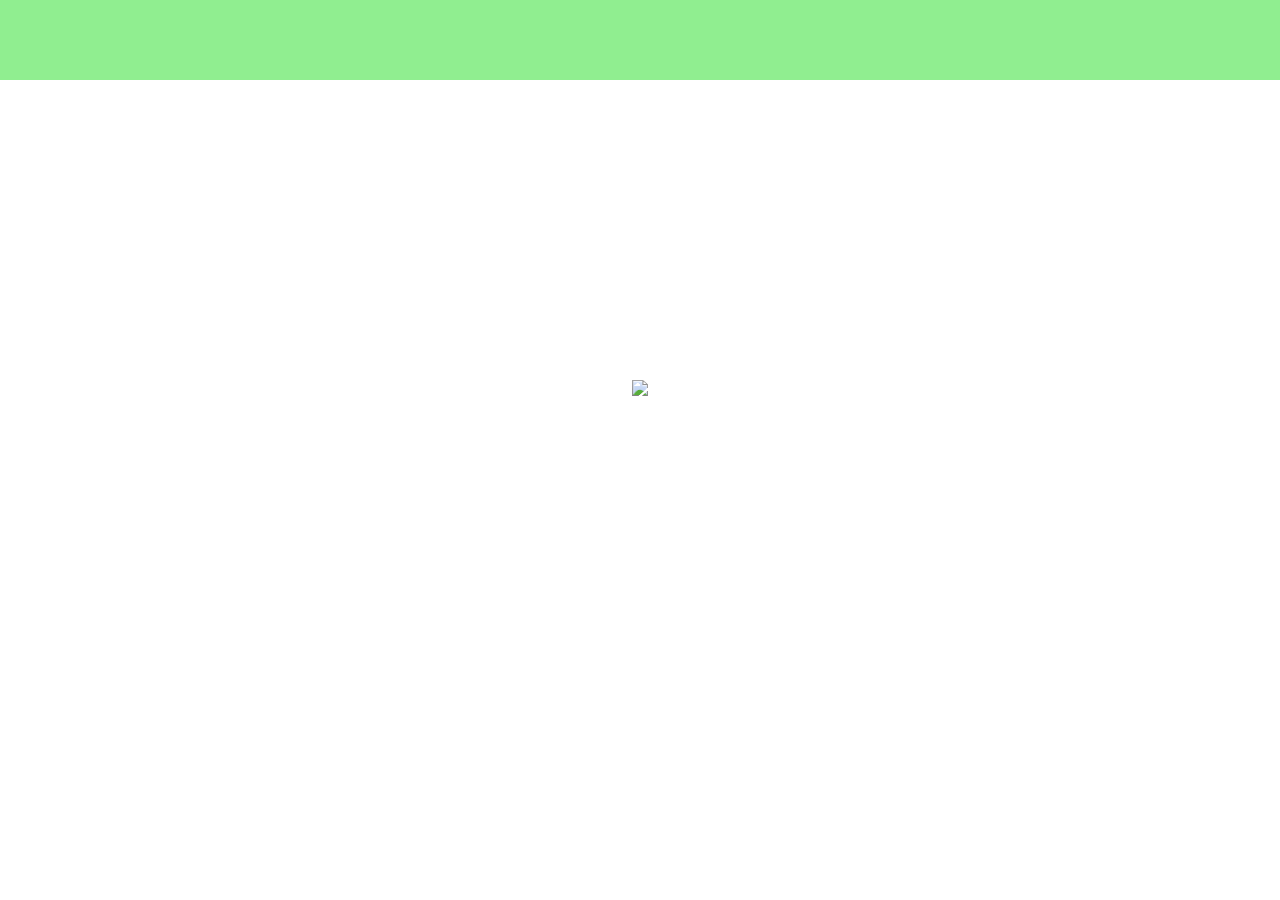
==== Sample/index.html @ 3f920d2b "Sampleフォルダ作成" ====
<!DOCTYPE html>
<html lang="ja">
<head>
    <meta charset="UTF-8">
    <meta name="viewport" content="width=device-width, initial-scale=1.0">
    <title>上田さん案</title>
    <link rel="stylesheet" href="css/index.css">
</head>
<body>
    <header></header>
    <div class="mainVisual">
        <svg>
            <defs>
                <mask id="mask">
                    <circle id="circle" cx="50%" cy="50%" r="0" />
                </mask>
            </defs>
        </svg>
        <div class="mainVisual__back"></div>
        <img src="assets/img/Union.png" class="mainVisual__arrow"/>
        <img src="assets/img/bee.svg" class="mainVisual__bee"/>
        <div class="mainVisual__textContainer">
            <p class="mainVisual__text">あらゆるものを循環させる</p>
            <p class="mainVisual__text --sub">We circulate our world</p>
        </div>
        <div class="mainVisual__links">
            <a href="https://www.jeplan.co.jp/technology/fashion/" class="pageTransition__link">
                <div class="pageTransitionButton">
                    <div class="pageTransition__container">
                        <img src="assets/img/Group 143.png" alt="" class="pageTransition__image">
                        <p class="pageTransition__text">服から服を作る</p>
                    </div>
                </div>
            </a>
            <a href="https://www.jeplan.co.jp/technology/bottle/" class="pageTransition__link">
                <div class="pageTransitionButton">
                    <div class="pageTransition__container">
                        <img src="assets/img/ボトル素材.png" alt="" class="pageTransition__image">
                        <p class="pageTransition__text">ボトルからボトルを作る</p>
                    </div>
                </div>
            </a>
        </div>
    </div>
    <script src="js/index.js"></script>
</body>
</html>
---- Sample/css/index.css ----
*{
    margin: 0;
    padding: 0;
    box-sizing: border-box;
    color: #4b4b4b;
}
html{
  font-size: 62.5%;
}
a{
    text-decoration: none;
}
svg{
    position: absolute;
    width: 100%;
    height: 700px;
}
header{
    height: 80px;
    background-color: lightgreen;
}
#circle{
    fill: #fff;
    animation: resize 2s 11s linear forwards;
}
@keyframes resize {
    0% {
        r: 0;
    }
    100% {
        r: 100%;
    }
}
.mainVisual{
    position: relative;
    display: flex;
    flex-direction: column;
    align-items: center;
    justify-content: center;
    height: 700px;
    overflow: hidden;
}
.mainVisual__back{
    position: absolute;
    width: 100%;
    height: 700px;
    background-color: #A3CBB2;
    background-image: url(../assets/img/Frame165.png);
    background-position: bottom left;
    mask: url(#mask);
    animation: mainVisual__back 10s linear infinite;
}
@keyframes mainVisual__back{
    from{
        background-position: bottom left;
    }
    to{
        background-position: 0 700px;
    }
}
.mainVisual__arrow{
    position: absolute;
    height: 100px;
    animation: mainVisual__arrow 5s linear forwards,
    fullTurn 10s linear infinite;
}
@keyframes mainVisual__arrow{
    to{
        height: 600px;
    }
}
@keyframes fullTurn{
    from{
        transform: rotateZ(0);
    }
    to{
        transform: rotateZ(360deg);
    }
}
.mainVisual__bee{
    opacity: 0;
    animation: makeDisplay 2s 9s linear forwards;
}
@keyframes makeDisplay{
    from{
        opacity: 0;
    }
    to{
        opacity: 1;
    }
}
.mainVisual__textContainer{
    display: flex;
    flex-direction: column;
    align-items: center;
    transform: translateY(-45px);
    opacity: 0;
    animation:  makeDisplay 2s 5s linear forwards,
     resetTransform 2s 7s linear forwards;
}
@keyframes resetTransform{
    to{
        transform: none;
    }
}
.mainVisual__text{
    font-family: BIZ UDPGothic;
    font-size: 31px;
    font-weight: 700;
    line-height: 31px;
    letter-spacing: 0.15em;
}
.mainVisual__text.--sub{
    font-family: BIZ UDPGothic;
    font-size: 20px;
    font-weight: 700;
    line-height: 20px;
    letter-spacing: 0.15em;
}
.mainVisual__links{
    position: absolute;
    display: flex;
    column-gap: 550px;
    opacity: 0;
    pointer-events: none;
    animation: makeDisplay 2s 13s forwards,
    makeDisplayBlock 2s 13s forwards
}
@keyframes makeDisplayBlock{
    to{
        pointer-events: auto;
    }
}
.pageTransition__link{
    border-radius: 50%;
    transform: scale(0.1);
    transition: transform 2s;
}
.pageTransition__link.hovered{
    transform: scale(1);
}
.pageTransitionButton{
    display: flex;
    justify-content: center;
    align-items: center;
    background-color: #fff;
    width: 350px;
    height: 350px;
    border-radius: 50%;
    box-shadow: 0 0 20px 20px #fff;
}
.pageTransition__container{
    position: relative;
    display: flex;
    flex-direction: column;
    justify-content: center;
    align-items: center;
    row-gap: 20px;
    opacity: 0;
    transition: opacity 2s;
}
.pageTransition__container.hovered{
    opacity: 1;
}
.pageTransitionButton::before,.pageTransitionButton::after{
    content: "";
    position: absolute;
    display: block;
    width: 110%;
    height: 110%;
    border: 2px solid #fff;
    border-radius: 60% 80%;
    animation: fullTurn 10s linear infinite;
}
.pageTransitionButton::after{
    animation: fullTurn 8s linear reverse infinite;
}
.pageTransition__image{
    height: 158px;
}
.pageTransition__text{
    font-family: BIZ UDPGothic;
    font-size: 20px;
    font-weight: 700;
    line-height: 20px;
    letter-spacing: 0.03em;
}
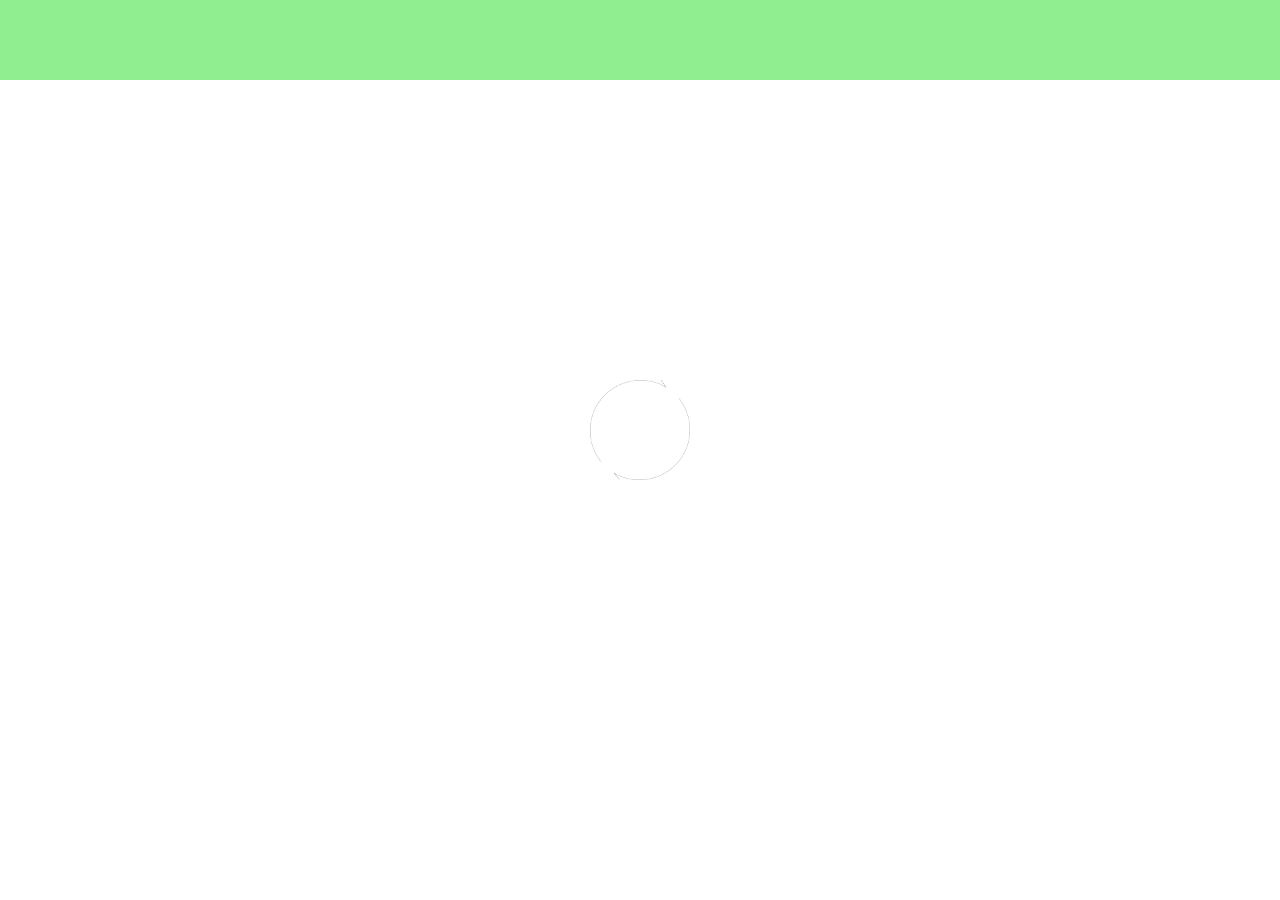
==== commit 02f04c8d: "SP版の修正途中" ====
--- a/Sample/index.html
+++ b/Sample/index.html
@@ -28,7 +28,7 @@
                 <div class="pageTransitionButton">
                     <div class="pageTransition__container">
                         <img src="assets/img/Group 143.png" alt="" class="pageTransition__image">
-                        <p class="pageTransition__text">服から服を作る</p>
+                        <p class="pageTransition__text">服から服をつくる</p>
                     </div>
                 </div>
             </a>
--- a/Sample/css/index.css
+++ b/Sample/css/index.css
@@ -185,3 +185,142 @@
     line-height: 20px;
     letter-spacing: 0.03em;
 }
+
+/* SP版実装 */
+
+@media screen and (max-width: 649px) {
+
+    .mainVisual__back {
+        background-size: auto 300px;
+        background-repeat: repeat;
+        animation: mainVisual__back-sp 10s linear infinite;
+    }
+
+    @keyframes mainVisual__back-sp {
+        from {
+            background-position: bottom left;
+        }
+        to {
+            background-position: 0 700px;
+        }
+    }
+
+    .mainVisual__arrow {
+        height: 50px;
+        animation: mainVisual__arrow-sp 5s linear forwards, fullTurn 10s linear infinite, fadeOut 5s linear forwards 5s;
+    }
+
+    @keyframes mainVisual__arrow-sp {
+        to {
+            height: 320px;
+        }
+    }
+
+    @keyframes fadeOut {
+        0%, 80% {
+            opacity: 1;
+        }
+        100% {
+            opacity: 0;
+        }
+    }
+
+    @keyframes fullTurn {
+        from {
+            transform: rotateZ(0deg);
+        }
+        to {
+            transform: rotateZ(360deg);
+        }
+    }
+
+    .mainVisual__bee {
+        height: 60px;
+        opacity: 0;
+        animation: makeDisplay-sp 2s 9s linear forwards, moveUpAfterDelay 2s 12s ease-out forwards;
+    }
+
+    @keyframes makeDisplay-sp {
+        from {
+            opacity: 0;
+        }
+        to {
+            opacity: 1;
+        }
+    }
+
+    /* 新しいアニメーション: 数秒停止後、上に移動 */
+    @keyframes moveUpAfterDelay {
+        0% {
+            transform: translateY(0); /* 初期位置 */
+        }
+        50% {
+            transform: translateY(0); /* 停止位置 */
+        }
+        100% {
+            transform: translateY(-150px);
+        }
+    }
+
+    .mainVisual__text {
+        margin-bottom: 10px;
+        font-size: 20px;
+        line-height: 20px;
+        animation: moveTextUpAfterDelay 2s 12s ease-out forwards;
+    }
+
+    @keyframes moveTextUpAfterDelay {
+        0% {
+            transform: translateY(0); /* 初期位置 */
+        }
+        50% {
+            transform: translateY(0); /* 停止位置 */
+        }
+        100% {
+            transform: translateY(-150px);
+        }
+    }
+
+    .mainVisual__text.--sub {
+        font-size: 14px;
+        line-height: 14px;
+    }
+
+    .pageTransition__link{
+        border-radius: 50%;
+        transform: scale(1); /* 初期状態で広がった状態に設定 */
+        transition: none; /* ホバー時のアニメーションを削除 */
+    }
+
+    .mainVisual__links {
+        display: flex;
+        flex-direction: column;
+        align-items: center;
+        row-gap: 200px;
+        margin-top: 250px;
+    }
+
+    .mainVisual__links .pageTransition__link:last-child {
+        position: absolute;
+        bottom: 30px;
+        left: 30px;
+    }
+
+    .pageTransition__text {
+        font-size: 16px;
+        line-height: 16px;
+    }
+    
+    .pageTransitionButton{
+        width: 220px;
+        height: 220px;
+    }
+
+    .pageTransition__image {
+        height: 100px;
+    }
+
+    .pageTransition__text{
+        font-size: 16px;
+    }
+}
